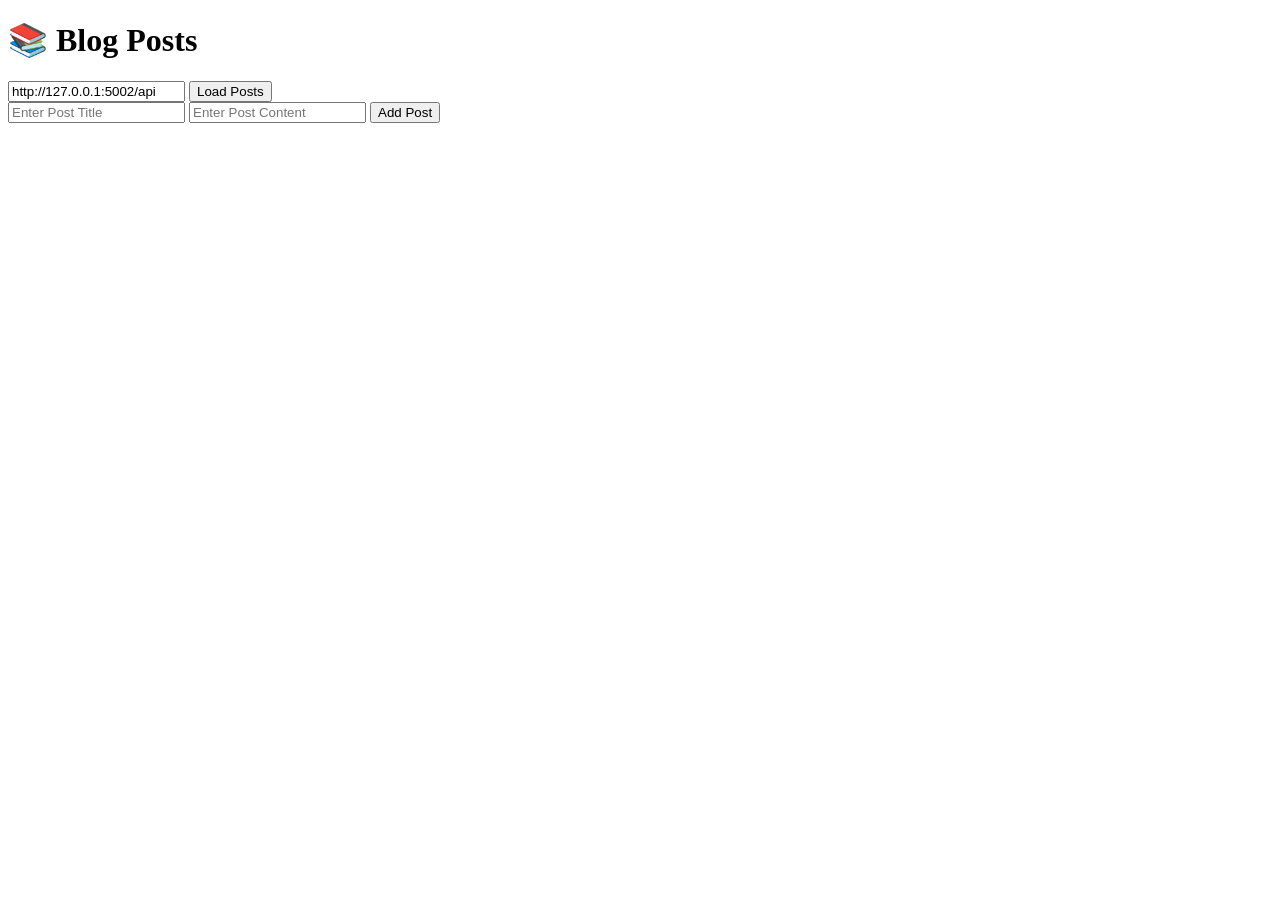
==== masterblog_api/frontend/templates/index_csr.html @ d7b50c18 "setup assignment files and old files to new folder structure" ====
<!DOCTYPE html>
<html lang="en">

<head>
    <meta charset="UTF-8">
    <meta name="viewport" content="width=device-width, initial-scale=1.0">
    <title>Blog Posts</title>
    <link href="https://fonts.googleapis.com/css2?family=Poppins:wght@400;700&display=swap" rel="stylesheet">
    <link rel="stylesheet" href="{{ url_for('static', filename='styles_csr.css') }}">
</head>

<body>
    <div class="container">
        <h1>📚 Blog Posts</h1>
        <div class="input-field">
            <input type="text" id="api-base-url" placeholder="Enter API Base URL" value="http://127.0.0.1:5002/api">
            <button onclick="loadPosts()">Load Posts</button>
        </div>
        <div class="input-field">
            <input type="text" id="post-title" placeholder="Enter Post Title">
            <input type="text" id="post-content" placeholder="Enter Post Content">
            <button onclick="addPost()">Add Post</button>
        </div>
        <div id="post-container">
            <!-- Blog posts will be inserted here by JavaScript -->
        </div>
    </div>

    <script src="../static/main.js"></script>
</body>

</html>
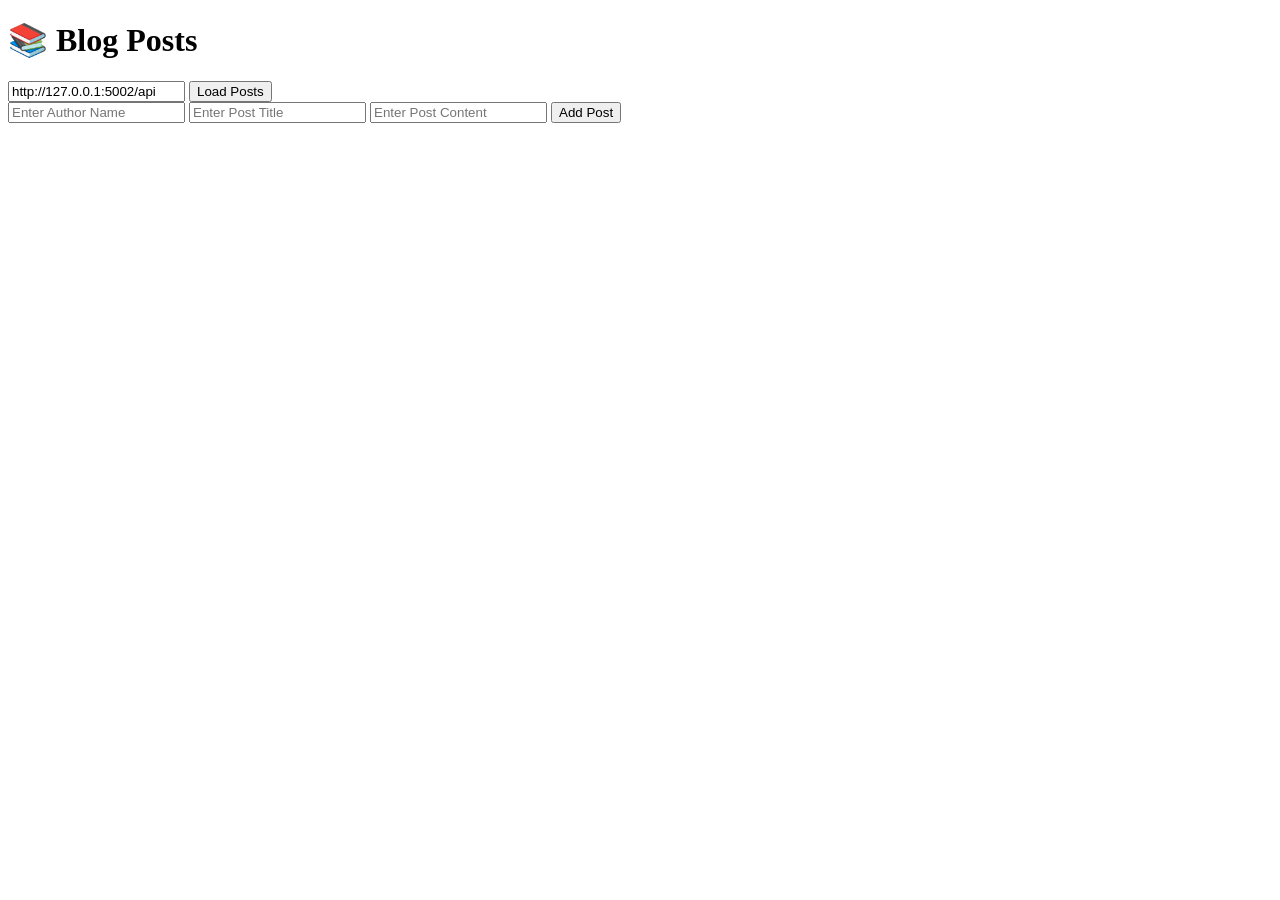
==== commit 36642e68: "display and need author for posts" ====
--- a/masterblog_api/frontend/templates/index_csr.html
+++ b/masterblog_api/frontend/templates/index_csr.html
@@ -17,6 +17,7 @@
             <button onclick="loadPosts()">Load Posts</button>
         </div>
         <div class="input-field">
+            <input type="text" id="author" placeholder="Enter Author Name">
             <input type="text" id="post-title" placeholder="Enter Post Title">
             <input type="text" id="post-content" placeholder="Enter Post Content">
             <button onclick="addPost()">Add Post</button>
